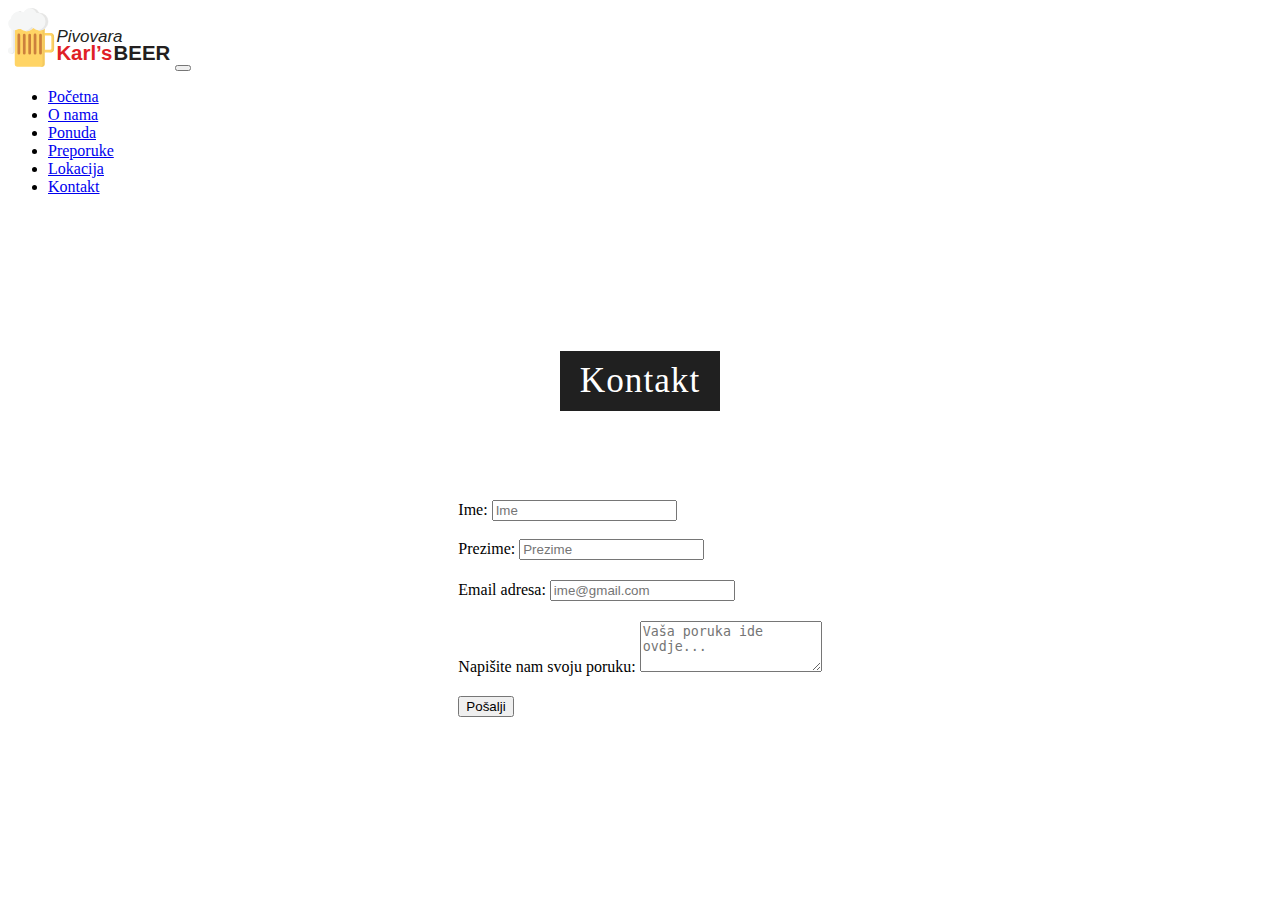
==== kontakt.html @ e1d8498d "first commit" ====
<!DOCTYPE html>
<html lang="en">
<head>
  <meta charset="UTF-8">
  <meta http-equiv="X-UA-Compatible" content="IE=edge">
  <meta name="viewport" content="width=device-width, initial-scale=1.0">
  <title>Karl's Beer - Kontakt</title>
  <link rel="shortcut icon" type="image/x-icon" href="./img/pintOfBeer.ico" />
  <link href="https://cdn.jsdelivr.net/npm/bootstrap@5.0.2/dist/css/bootstrap.min.css" rel="stylesheet" integrity="sha384-EVSTQN3/azprG1Anm3QDgpJLIm9Nao0Yz1ztcQTwFspd3yD65VohhpuuCOmLASjC" crossorigin="anonymous">
  <script src="https://cdn.jsdelivr.net/npm/bootstrap@5.0.2/dist/js/bootstrap.bundle.min.js" integrity="sha384-MrcW6ZMFYlzcLA8Nl+NtUVF0sA7MsXsP1UyJoMp4YLEuNSfAP+JcXn/tWtIaxVXM" crossorigin="anonymous"></script>
  <link rel="stylesheet" href="./css/style.css">
</head>
<body>
  <!-- Navigacija -->
  <nav class="navbar sticky-top navbar-expand-lg navbar-light bg-light">
    <div class="container-fluid">
      <a class="navbar-brand" href="./index.html"><img src="./img/logo.svg" alt="Logo od Pivovare Karl's Beer"></a>
      <button class="navbar-toggler" type="button" data-bs-toggle="collapse" data-bs-target="#navbarTogglerDemo02" aria-controls="navbarTogglerDemo02" aria-expanded="false" aria-label="Toggle navigation">
        <span class="navbar-toggler-icon"></span>
      </button>
      <div class="collapse navbar-collapse" id="navbarTogglerDemo02">
        <ul class="navbar-nav ms-auto mb-2 mb-lg-0">
          <li class="nav-item">
            <a class="nav-link active" aria-current="page" href="./index.html">Početna</a>
          </li>
          <li class="nav-item">
            <a class="nav-link" href="./index.html">O nama</a>
          </li>
          <li class="nav-item">
            <a class="nav-link" href="./index.html" tabindex="-1" aria-disabled="true">Ponuda</a>
          </li>
          <li class="nav-item">
            <a class="nav-link" href="./index.html" tabindex="-1" aria-disabled="true">Preporuke</a>
          </li>
          <li class="nav-item">
            <a class="nav-link" href="./index.html" tabindex="-1" aria-disabled="true">Lokacija</a>
          </li>
          <li class="nav-item">
            <a class="nav-link" href="./kontakt.html" tabindex="-1" aria-disabled="true">Kontakt</a>
          </li>
        </ul>
      </div>
    </div>
  </nav>

  <!-- Kontakt -->
  <section id="kontakt">
    <div class="heading">
      <h2>Kontakt</h2>
    </div>
    <div name="glavna" class="container-fluid">
      <div class="row form">
          <div class="col-xs-12 col-sm-12 col-md-6">
              <form method="POST" data-netlify="true">
                  <div class="form-row">
                    <div class="col">
                      <label>Ime:</label>
                      <input type="text" class="form-control" placeholder="Ime" name="name">
                    </div>
                    <br>
                    <div class="col">
                      <label>Prezime:</label>
                      <input type="text" class="form-control" placeholder="Prezime" name="lastname">
                    </div>
                  </div>
                  <div class="form-row">
                      <label for="exampleFormControlInput1">Email adresa:</label>
                      <input type="email" class="form-control" id="exampleFormControlInput1" placeholder="ime@gmail.com" name="email">
                  </div>
                  <div class="form-row">
                      <label for="exampleFormControlTextarea1">Napišite nam svoju poruku:</label>
                      <textarea class="form-control" id="exampleFormControlTextarea1" rows="3"  placeholder="Vaša poruka ide ovdje..." name="message"></textarea>
                  </div>
                  <div class="form-row">
                      <button type="submit" class="btn btn-info mb-2 grow">Pošalji</button>
                  </div>
              </form>
          </div>
      </div>
    </div>
  </section>
</body>
</html>
---- css/style.css ----
html {
  scroll-behavior: smooth;
}

/* Navigacija */
.navbar-brand img {
  height: 60px;
}

/* Uvod */
.img-class img {
  width: 100%;
  height: 65vh;
}

.text {
  margin-top: 30px;
  text-align: center;
}

.text-opis h1 {
  margin-bottom: 30px;
  font-size: 3.5rem;
}

.text a {
  margin-top: 20px;
  padding: 10px 30px;
  background-color: #e01f26;
  color: #fff;
}

.text-opis {
  padding: 0 30px;
}

/* O nama */
#o-nama {
  display: flex;
  justify-content: center;
  align-items: center;
  flex-direction: column;
  width: 100%;
}

.heading {
  letter-spacing: 1px;
  margin: 100px 0 50px 0;
  padding: 10px 20px;
  display: flex;
  flex-direction: column;
  justify-content: center;
  align-items: center;
}

.heading h2, .heading h3 {
  font-size: 2.2rem;
  font-weight: 500;
  background-color: #202020;
  color: #fff;
  padding: 10px 20px;
}

.description {
  text-align: center;
  margin: 0 250px 20px 250px;
}

.carousel {
  width: 50%;
}

.carousel .carousel-item {
  height: 100%;
}

.subheading {
  letter-spacing: 1px;
  margin: 10px 0px;
  padding: 10px 20px;
  display: flex;
  flex-direction: column;
  justify-content: center;
  align-items: center;
}

.subheading h4 {
  font-size: 1.2rem;
  font-weight: 500;
  background-color: #808080;
  color: #fff;
  padding: 10px 20px;
}

/* Ponuda */
.container{
	box-shadow: 0 15px 30px 1px grey;
	background: rgba(255, 255, 255, 0.90);
	border-radius: 5px;
  width: 700px;
  height: 420px;
  margin: 25px 25px;
}

.wrapper {
  display: flex;
  justify-content: center;
  flex-wrap: wrap;
}

.product-details {
  height: 420px;
  width: 60%;
}

.product-image {
  width: 40%;
  height: 100%;
}

.product-details h1 {
  padding: 20px 0;
  text-align: center;
}

.product-details p {
  text-align: center;
  padding: 0 40px;
}

.product-details .control {
  text-align: center;
}

.product-image img {
  height: 40%;
  width: 30%;
  margin-top: 50px;
}

#ponuda h2 {
  margin-top: 100px;
}

/* Promocija */
#promocija h2 {
  margin-top: 100px;
}

/* Testimonials */
#testimonials {
  display: flex;
  justify-content: center;
  align-items: center;
  flex-direction: column;
  width: 100%;
}

.testimonial-heading {
  letter-spacing: 1px;
  margin: 100px 0 30px 0;
  padding: 10px 20px;
  display: flex;
  flex-direction: column;
  justify-content: center;
  align-items: center;
}

.testimonial-heading h2 {
  font-size: 2.2rem;
  font-weight: 500;
  background-color: #202020;
  color: #fff;
  padding: 10px 20px;
}

.testimonial-heading span {
  font-size: 1.3rem;
  color: #252525;
  margin-bottom: 10px;
  letter-spacing: 2px;
  text-transform: uppercase;
}

.testimonial-box-container {
  display: flex;
  justify-content: center;
  align-items: center;
  flex-wrap: wrap;
  width: 100%;
}

.testimonial-box {
  width: 500px;
  box-shadow: rgba(149, 157, 165, 0.2) 0px 8px 24px;
  background-color: #fff;
  padding: 20px;
  margin: 15px;
  cursor: pointer;
}

.profile {
   display: flex;
   align-items: center;
}

.name-user {
  display: flex;
  flex-direction: column;
}

.name-user strong {
  color: #3d3d3d;
  font-size: 1.1rem;
  letter-spacing: 0.5px;
}

.name-user span {
  color: #979797;
  font-size: 0.8rem;
}

.reviews {
  color: #f9d71c
}

.box-top {
  display: flex;
  justify-content: space-between;
  align-items: center;
  margin-bottom: 20px;
}

.client-comment p {
  font-size: 0.9rem;
  color: #4b4b4b;
}

.testimonial-box:hover {
  transform: translateY(-5px);
  transition: all ease 0.3s;
}

/* Lokacija */
#lokacija {
  display: flex;
  justify-content: center;
  align-items: center;
  flex-direction: column;
  width: 100%;
}

#lokacija .row {
  width: 80%;
  margin-bottom: 40px;
}

/* Kontakt */
#kontakt {
  display: flex;
  justify-content: center;
  align-items: center;
  flex-direction: column;
  width: 100%;
}
.form {
  display: flex;
  justify-content: center;
}
.form-row {
  margin-bottom: 20px;
}
/* Footer */
#footer {
  background-color: #252525;
  color: #fff;
}

@media(max-width: 1060px) {
  /* Uvod */
  .img-class img {
    height: 45vh;
  }

  .testimonial-box {
    width: 45%;
    padding: 10px;
  }

  /* Lokacija */
  #lokacija .row {
    width: 90%;
  }
}

@media(max-width: 790px) {
  .heading {
    margin: 50px 0 20px 0;
    padding: 10px 20px;
  }
  .heading h2, .heading h3 {
    font-size: 1.4rem;
    padding: 10px 20px;
  }
  .subheading {
    margin: 10px 0px;
    padding: 10px 10px;
  }
  .subheading h4 {
    font-size: 1rem;
    padding: 10px 20px;
  }

  /* Uvod */
  .img-class img {
    height: 45vh;
  }
  .text {
    margin-top: 30px;
    text-align: center;
  }
  .text-opis h1 {
    margin-bottom: 20px;
    font-size: 2.5rem;
  }
  .text a {
    margin-top: 20px;
    padding: 10px 30px;
  }
  .text-opis {
    padding: 0 15px;
  }

  /* O nama */
  .description {
    margin: 0 20px 20px 20px;
  }
  .carousel {
    width: 90%;
  }

  /* Ponuda */
  .container{
    width: 100%;
    height: 100%;
    margin: 30px 10px;
  }
  .product-details {
    height: 100%;
    width: 100%;
  }
  .product-image {
    width: 100%;
    height: 100%;
  }
  .product-details h1 {
    padding: 20px 0;
  }
  .product-details p {
    padding: 0 15px;
  }
  .product-image img {
    margin-top: 25px;
  }
  #ponuda h2 {
    margin-top: 100px;
  }
  .product-details .control {
    margin-bottom: 15px;
  }

  /* Preporuke */
  .testimonial-box {
    width: 100%;
  }
  .testimonial-heading h2 {
    font-size: 1.4rem;
  }

  /* Lokacija */
  #lokacija .row {
    width: 100%;
  }
}

@media(max-width: 390px) {
  .box-top {
    flex-wrap: wrap;
    margin-bottom: 10px;
  }

  .reviews {
    margin-top: 10px;
  }

  /* Uvod */
  .img-class img {
    height: 35vh;
  }
}
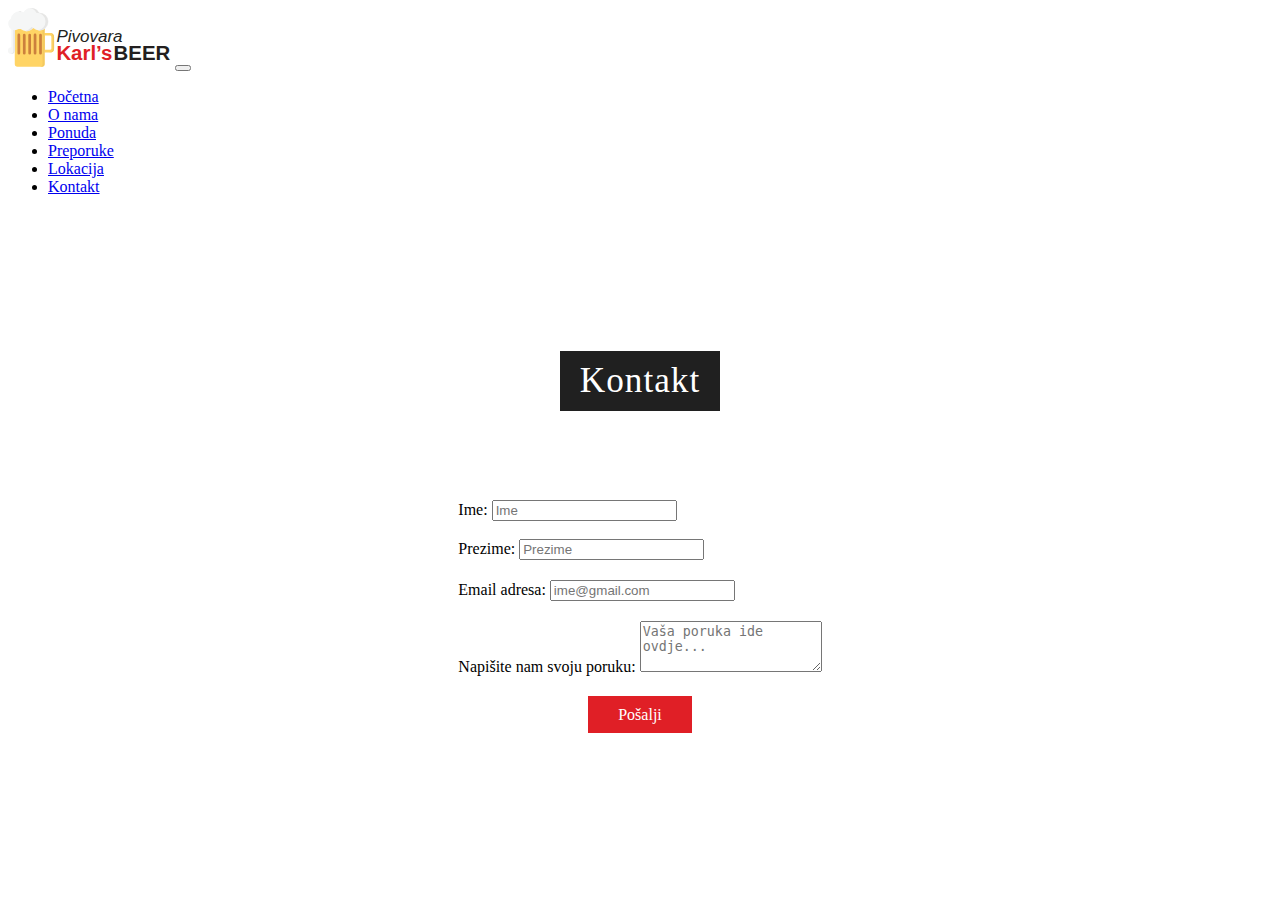
==== commit dd39c3b1: "poboljsanja na stranici" ====
--- a/kontakt.html
+++ b/kontakt.html
@@ -21,7 +21,7 @@
       <div class="collapse navbar-collapse" id="navbarTogglerDemo02">
         <ul class="navbar-nav ms-auto mb-2 mb-lg-0">
           <li class="nav-item">
-            <a class="nav-link active" aria-current="page" href="./index.html">Početna</a>
+            <a class="nav-link" aria-current="page" href="./index.html">Početna</a>
           </li>
           <li class="nav-item">
             <a class="nav-link" href="./index.html">O nama</a>
@@ -36,7 +36,7 @@
             <a class="nav-link" href="./index.html" tabindex="-1" aria-disabled="true">Lokacija</a>
           </li>
           <li class="nav-item">
-            <a class="nav-link" href="./kontakt.html" tabindex="-1" aria-disabled="true">Kontakt</a>
+            <a class="nav-link active" href="./kontakt.html" tabindex="-1" aria-disabled="true">Kontakt</a>
           </li>
         </ul>
       </div>
@@ -71,8 +71,8 @@
                       <label for="exampleFormControlTextarea1">Napišite nam svoju poruku:</label>
                       <textarea class="form-control" id="exampleFormControlTextarea1" rows="3"  placeholder="Vaša poruka ide ovdje..." name="message"></textarea>
                   </div>
-                  <div class="form-row">
-                      <button type="submit" class="btn btn-info mb-2 grow">Pošalji</button>
+                  <div class="form-row text">
+                      <a type="submit" class="btn grow">Pošalji</a>
                   </div>
               </form>
           </div>
--- a/css/style.css
+++ b/css/style.css
@@ -1,6 +1,9 @@
 html {
   scroll-behavior: smooth;
 }
+
+.grow { transition: all .2s ease-in-out; }
+.grow:hover { transform: scale(1.1); color: #fff}
 
 /* Navigacija */
 .navbar-brand img {
@@ -10,7 +13,7 @@
 /* Uvod */
 .img-class img {
   width: 100%;
-  height: 65vh;
+  height: 70vh;
 }
 
 .text {
@@ -30,6 +33,12 @@
   color: #fff;
 }
 
+.link a {
+  padding: 10px 30px;
+  background-color: #e01f26;
+  color: #fff;
+}
+
 .text-opis {
   padding: 0 30px;
 }
@@ -90,6 +99,15 @@
   background-color: #808080;
   color: #fff;
   padding: 10px 20px;
+}
+
+/* Skladistenje */
+#skladistenje {
+  display: flex;
+  justify-content: center;
+  align-items: center;
+  flex-direction: column;
+  width: 100%;
 }
 
 /* Ponuda */
@@ -255,6 +273,53 @@
   margin-bottom: 40px;
 }
 
+.footer-slika {
+  width: 40%;
+  margin-bottom: 50px;
+}
+
+.table-wrapper {
+  margin: 10px 70px 70px;
+  box-shadow: rgba(149, 157, 165, 0.2) 0px 8px 24px;;
+}
+
+.table {
+  font-size: 1rem;
+  font-weight: normal;
+  border: none;
+  border-collapse: collapse;
+  width: 100%;
+  max-width: 100%;
+  white-space: nowrap;
+  background-color: white;
+}
+
+.table td, .table th {
+  text-align: center;
+  padding: 8px;
+}
+
+.table td {
+  border-right: 1px solid #f8f8f8;
+  font-size: 1rem;
+  border-bottom: none;
+}
+
+.table thead th {
+  color: #ffffff;
+  background: #4FC3A1;
+}
+
+
+.table thead th:nth-child(odd) {
+  color: #ffffff;
+  background: #252525;
+}
+
+.table tr:nth-child(even) {
+  background: #F8F8F8;
+}
+
 /* Kontakt */
 #kontakt {
   display: flex;
@@ -276,7 +341,15 @@
   color: #fff;
 }
 
+
+
 @media(max-width: 1060px) {
+  #ponuda h2 {
+    margin-top: 30px;
+  }
+  #promocija h2 {
+    margin-top: 30px;
+  }
   /* Uvod */
   .img-class img {
     height: 45vh;
@@ -295,7 +368,7 @@
 
 @media(max-width: 790px) {
   .heading {
-    margin: 50px 0 20px 0;
+    margin: 30px 0 20px 0;
     padding: 10px 20px;
   }
   .heading h2, .heading h3 {
@@ -309,6 +382,12 @@
   .subheading h4 {
     font-size: 1rem;
     padding: 10px 20px;
+  }
+  #ponuda h2 {
+    margin-top: 30px;
+  }
+  #promocija h2 {
+    margin-top: 30px;
   }
 
   /* Uvod */
@@ -381,9 +460,24 @@
   #lokacija .row {
     width: 100%;
   }
+  .table-wrapper {
+    margin: 0 10px;
+  }
+  .footer-slika {
+    width: 70%;
+    margin-bottom: 0;
+    margin-top: 20px;
+  }
 }
 
 @media(max-width: 390px) {
+  #ponuda h2 {
+    margin-top: 30px;
+  }
+  #promocija h2 {
+    margin-top: 30px;
+  }
+
   .box-top {
     flex-wrap: wrap;
     margin-bottom: 10px;
